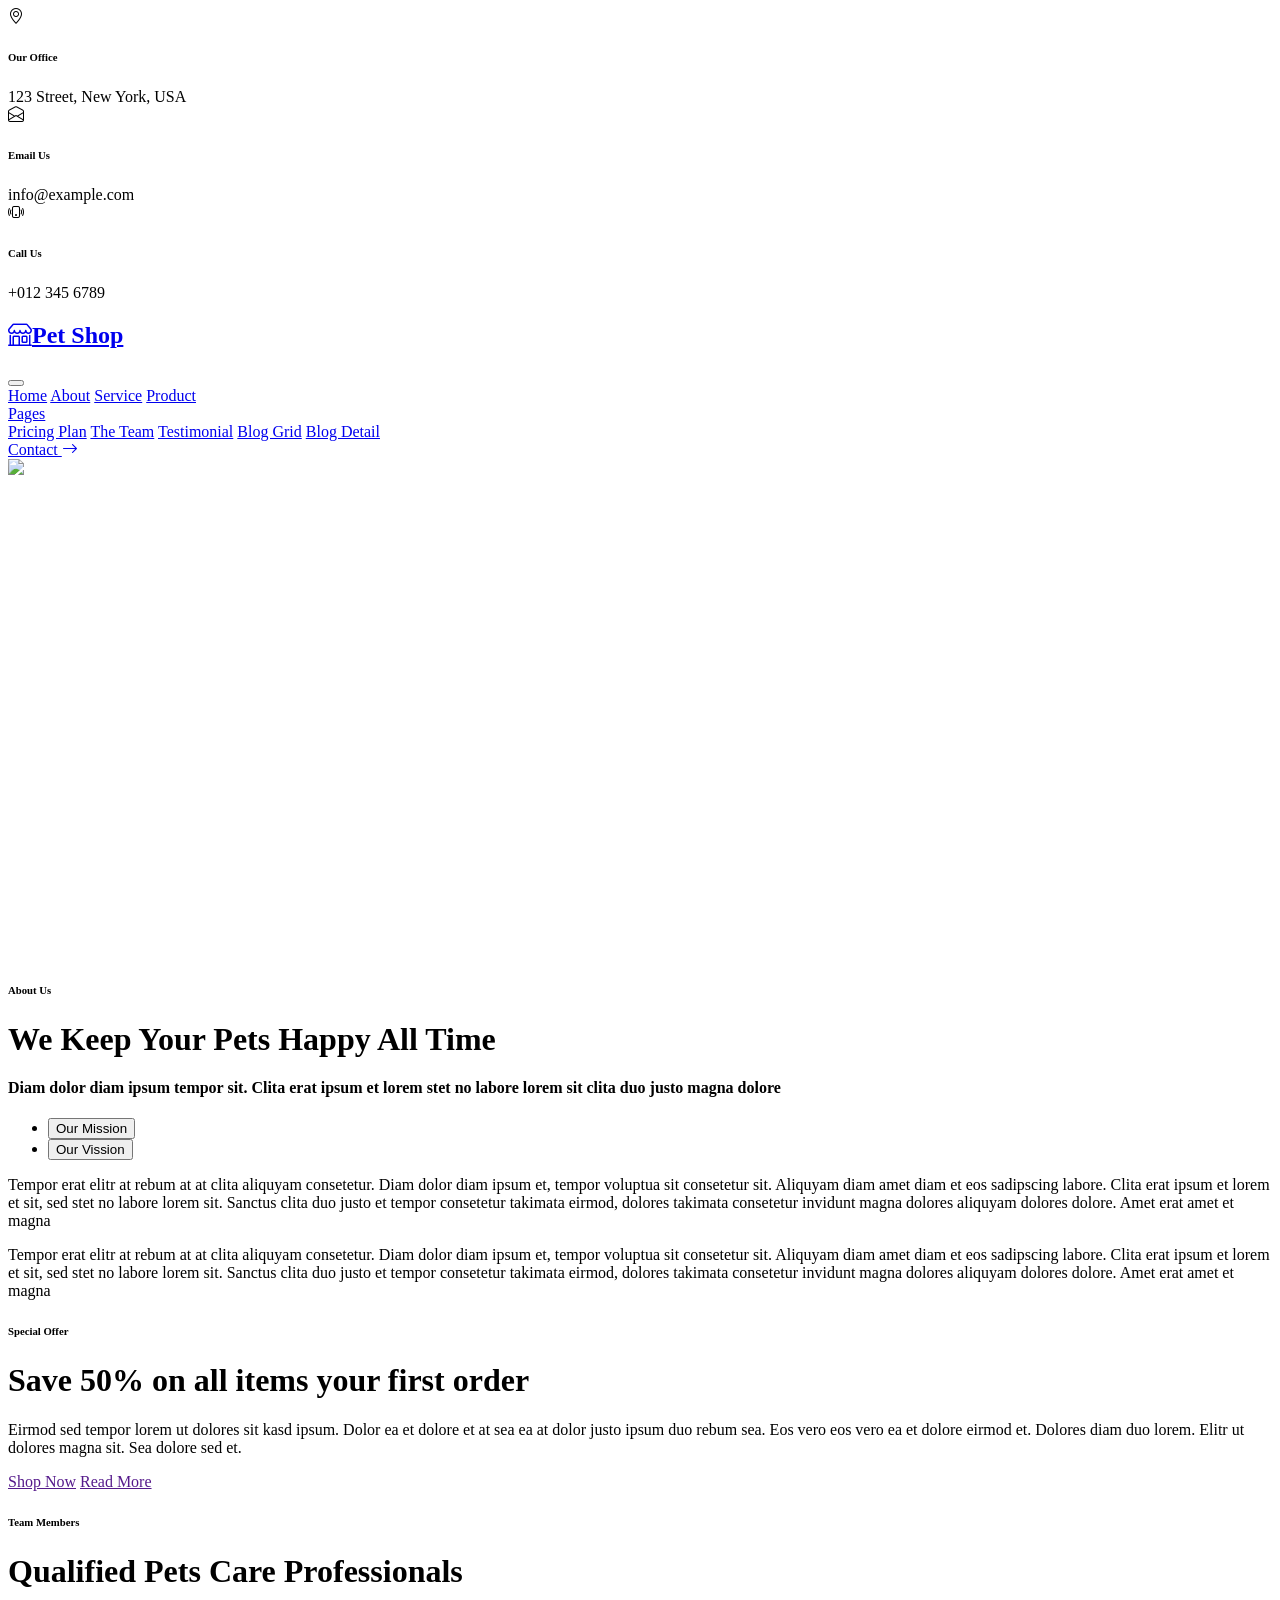
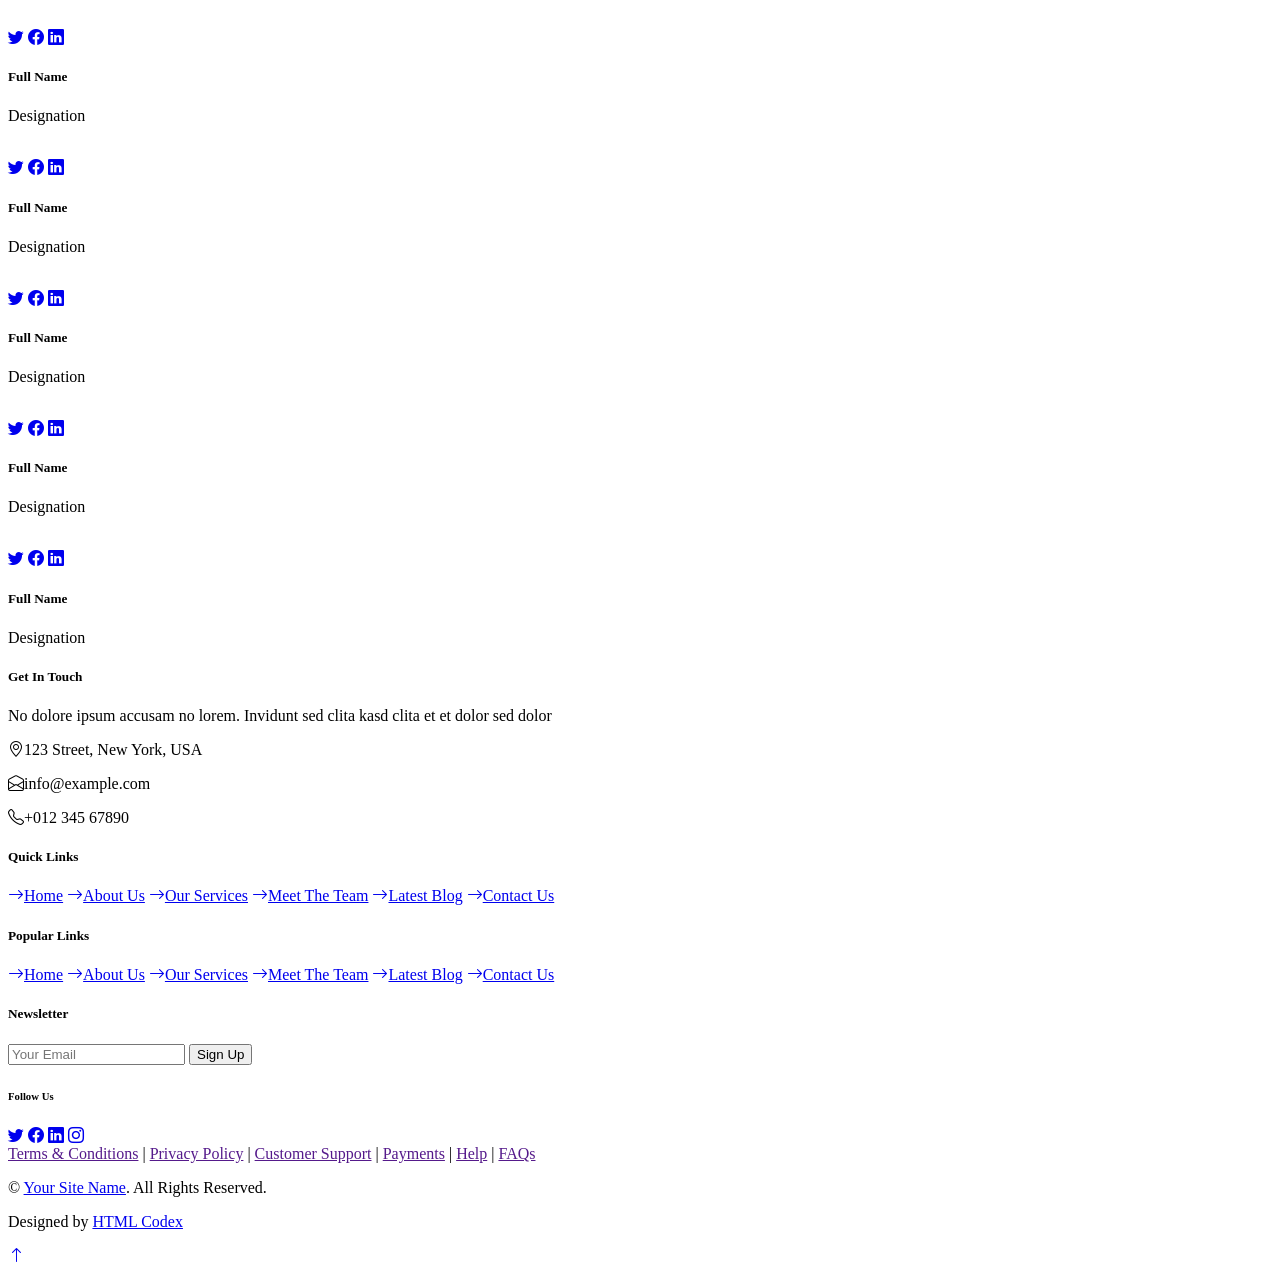
==== src/main/resources/templates/about.html @ d6f91686 "second commit" ====
<!DOCTYPE html>
<html lang="en">

<head>
    <meta charset="utf-8">
    <title>PET SHOP - Pet Shop Website Template</title>
    <meta content="width=device-width, initial-scale=1.0" name="viewport">
    <meta content="Free HTML Templates" name="keywords">
    <meta content="Free HTML Templates" name="description">

    <!-- Favicon -->
    <link href="img/favicon.ico" rel="icon">

    <!-- Google Web Fonts -->
    <link rel="preconnect" href="https://fonts.gstatic.com">
    <link href="https://fonts.googleapis.com/css2?family=Poppins&family=Roboto:wght@700&display=swap" rel="stylesheet">  

    <!-- Icon Font Stylesheet -->
    <link href="https://cdn.jsdelivr.net/npm/bootstrap-icons@1.4.1/font/bootstrap-icons.css" rel="stylesheet">
    <link href="lib/flaticon/font/flaticon.css" rel="stylesheet">

    <!-- Libraries Stylesheet -->
    <link href="lib/owlcarousel/assets/owl.carousel.min.css" rel="stylesheet">

    <!-- Customized Bootstrap Stylesheet -->
    <link href="css/bootstrap.min.css" rel="stylesheet">

    <!-- Template Stylesheet -->
    <link href="css/style.css" rel="stylesheet">
</head>

<body>
    <!-- Topbar Start -->
    <div class="container-fluid border-bottom d-none d-lg-block">
        <div class="row gx-0">
            <div class="col-lg-4 text-center py-2">
                <div class="d-inline-flex align-items-center">
                    <i class="bi bi-geo-alt fs-1 text-primary me-3"></i>
                    <div class="text-start">
                        <h6 class="text-uppercase mb-1">Our Office</h6>
                        <span>123 Street, New York, USA</span>
                    </div>
                </div>
            </div>
            <div class="col-lg-4 text-center border-start border-end py-2">
                <div class="d-inline-flex align-items-center">
                    <i class="bi bi-envelope-open fs-1 text-primary me-3"></i>
                    <div class="text-start">
                        <h6 class="text-uppercase mb-1">Email Us</h6>
                        <span>info@example.com</span>
                    </div>
                </div>
            </div>
            <div class="col-lg-4 text-center py-2">
                <div class="d-inline-flex align-items-center">
                    <i class="bi bi-phone-vibrate fs-1 text-primary me-3"></i>
                    <div class="text-start">
                        <h6 class="text-uppercase mb-1">Call Us</h6>
                        <span>+012 345 6789</span>
                    </div>
                </div>
            </div>
        </div>
    </div>
    <!-- Topbar End -->


    <!-- Navbar Start -->
    <nav class="navbar navbar-expand-lg bg-white navbar-light shadow-sm py-3 py-lg-0 px-3 px-lg-0 mb-5">
        <a href="index.html" class="navbar-brand ms-lg-5">
            <h1 class="m-0 text-uppercase text-dark"><i class="bi bi-shop fs-1 text-primary me-3"></i>Pet Shop</h1>
        </a>
        <button class="navbar-toggler" type="button" data-bs-toggle="collapse" data-bs-target="#navbarCollapse">
            <span class="navbar-toggler-icon"></span>
        </button>
        <div class="collapse navbar-collapse" id="navbarCollapse">
            <div class="navbar-nav ms-auto py-0">
                <a href="index.html" class="nav-item nav-link">Home</a>
                <a href="about.html" class="nav-item nav-link active">About</a>
                <a href="service.html" class="nav-item nav-link">Service</a>
                <a href="product.html" class="nav-item nav-link">Product</a>
                <div class="nav-item dropdown">
                    <a href="#" class="nav-link dropdown-toggle" data-bs-toggle="dropdown">Pages</a>
                    <div class="dropdown-menu m-0">
                        <a href="price.html" class="dropdown-item">Pricing Plan</a>
                        <a href="team.html" class="dropdown-item">The Team</a>
                        <a href="testimonial.html" class="dropdown-item">Testimonial</a>
                        <a href="blog.html" class="dropdown-item">Blog Grid</a>
                        <a href="detail.html" class="dropdown-item">Blog Detail</a>
                    </div>
                </div>
                <a href="contact.html" class="nav-item nav-link nav-contact bg-primary text-white px-5 ms-lg-5">Contact <i class="bi bi-arrow-right"></i></a>
            </div>
        </div>
    </nav>
    <!-- Navbar End -->


    <!-- About Start -->
    <div class="container-fluid py-5">
        <div class="container">
            <div class="row gx-5">
                <div class="col-lg-5 mb-5 mb-lg-0" style="min-height: 500px;">
                    <div class="position-relative h-100">
                        <img class="position-absolute w-100 h-100 rounded" src="img/about.jpg" style="object-fit: cover;">
                    </div>
                </div>
                <div class="col-lg-7">
                    <div class="border-start border-5 border-primary ps-5 mb-5">
                        <h6 class="text-primary text-uppercase">About Us</h6>
                        <h1 class="display-5 text-uppercase mb-0">We Keep Your Pets Happy All Time</h1>
                    </div>
                    <h4 class="text-body mb-4">Diam dolor diam ipsum tempor sit. Clita erat ipsum et lorem stet no labore lorem sit clita duo justo magna dolore</h4>
                    <div class="bg-light p-4">
                        <ul class="nav nav-pills justify-content-between mb-3" id="pills-tab" role="tablist">
                            <li class="nav-item w-50" role="presentation">
                                <button class="nav-link text-uppercase w-100 active" id="pills-1-tab" data-bs-toggle="pill"
                                    data-bs-target="#pills-1" type="button" role="tab" aria-controls="pills-1"
                                    aria-selected="true">Our Mission</button>
                            </li>
                            <li class="nav-item w-50" role="presentation">
                                <button class="nav-link text-uppercase w-100" id="pills-2-tab" data-bs-toggle="pill"
                                    data-bs-target="#pills-2" type="button" role="tab" aria-controls="pills-2"
                                    aria-selected="false">Our Vission</button>
                            </li>
                        </ul>
                        <div class="tab-content" id="pills-tabContent">
                            <div class="tab-pane fade show active" id="pills-1" role="tabpanel" aria-labelledby="pills-1-tab">
                                <p class="mb-0">Tempor erat elitr at rebum at at clita aliquyam consetetur. Diam dolor diam ipsum et, tempor voluptua sit consetetur sit. Aliquyam diam amet diam et eos sadipscing labore. Clita erat ipsum et lorem et sit, sed stet no labore lorem sit. Sanctus clita duo justo et tempor consetetur takimata eirmod, dolores takimata consetetur invidunt magna dolores aliquyam dolores dolore. Amet erat amet et magna</p>
                            </div>
                            <div class="tab-pane fade" id="pills-2" role="tabpanel" aria-labelledby="pills-2-tab">
                                <p class="mb-0">Tempor erat elitr at rebum at at clita aliquyam consetetur. Diam dolor diam ipsum et, tempor voluptua sit consetetur sit. Aliquyam diam amet diam et eos sadipscing labore. Clita erat ipsum et lorem et sit, sed stet no labore lorem sit. Sanctus clita duo justo et tempor consetetur takimata eirmod, dolores takimata consetetur invidunt magna dolores aliquyam dolores dolore. Amet erat amet et magna</p>
                            </div>
                        </div>
                    </div>
                </div>
            </div>
        </div>
    </div>
    <!-- About End -->


    <!-- Offer Start -->
    <div class="container-fluid bg-offer my-5 py-5">
        <div class="container py-5">
            <div class="row gx-5 justify-content-start">
                <div class="col-lg-7">
                    <div class="border-start border-5 border-dark ps-5 mb-5">
                        <h6 class="text-dark text-uppercase">Special Offer</h6>
                        <h1 class="display-5 text-uppercase text-white mb-0">Save 50% on all items your first order</h1>
                    </div>
                    <p class="text-white mb-4">Eirmod sed tempor lorem ut dolores sit kasd ipsum. Dolor ea et dolore et at sea ea at dolor justo ipsum duo rebum sea. Eos vero eos vero ea et dolore eirmod et. Dolores diam duo lorem. Elitr ut dolores magna sit. Sea dolore sed et.</p>
                    <a href="" class="btn btn-light py-md-3 px-md-5 me-3">Shop Now</a>
                    <a href="" class="btn btn-outline-light py-md-3 px-md-5">Read More</a>
                </div>
            </div>
        </div>
    </div>
    <!-- Offer End -->


    <!-- Team Start -->
    <div class="container-fluid py-5">
        <div class="container">
            <div class="border-start border-5 border-primary ps-5 mb-5" style="max-width: 600px;">
                <h6 class="text-primary text-uppercase">Team Members</h6>
                <h1 class="display-5 text-uppercase mb-0">Qualified Pets Care Professionals</h1>
            </div>
            <div class="owl-carousel team-carousel position-relative" style="padding-right: 25px;">
                <div class="team-item">
                    <div class="position-relative overflow-hidden">
                        <img class="img-fluid w-100" src="img/team-1.jpg" alt="">
                        <div class="team-overlay">
                            <div class="d-flex align-items-center justify-content-start">
                                <a class="btn btn-light btn-square mx-1" href="#"><i class="bi bi-twitter"></i></a>
                                <a class="btn btn-light btn-square mx-1" href="#"><i class="bi bi-facebook"></i></a>
                                <a class="btn btn-light btn-square mx-1" href="#"><i class="bi bi-linkedin"></i></a>
                            </div>
                        </div>
                    </div>
                    <div class="bg-light text-center p-4">
                        <h5 class="text-uppercase">Full Name</h5>
                        <p class="m-0">Designation</p>
                    </div>
                </div>
                <div class="team-item">
                    <div class="position-relative overflow-hidden">
                        <img class="img-fluid w-100" src="img/team-2.jpg" alt="">
                        <div class="team-overlay">
                            <div class="d-flex align-items-center justify-content-start">
                                <a class="btn btn-light btn-square mx-1" href="#"><i class="bi bi-twitter"></i></a>
                                <a class="btn btn-light btn-square mx-1" href="#"><i class="bi bi-facebook"></i></a>
                                <a class="btn btn-light btn-square mx-1" href="#"><i class="bi bi-linkedin"></i></a>
                            </div>
                        </div>
                    </div>
                    <div class="bg-light text-center p-4">
                        <h5 class="text-uppercase">Full Name</h5>
                        <p class="m-0">Designation</p>
                    </div>
                </div>
                <div class="team-item">
                    <div class="position-relative overflow-hidden">
                        <img class="img-fluid w-100" src="img/team-3.jpg" alt="">
                        <div class="team-overlay">
                            <div class="d-flex align-items-center justify-content-start">
                                <a class="btn btn-light btn-square mx-1" href="#"><i class="bi bi-twitter"></i></a>
                                <a class="btn btn-light btn-square mx-1" href="#"><i class="bi bi-facebook"></i></a>
                                <a class="btn btn-light btn-square mx-1" href="#"><i class="bi bi-linkedin"></i></a>
                            </div>
                        </div>
                    </div>
                    <div class="bg-light text-center p-4">
                        <h5 class="text-uppercase">Full Name</h5>
                        <p class="m-0">Designation</p>
                    </div>
                </div>
                <div class="team-item">
                    <div class="position-relative overflow-hidden">
                        <img class="img-fluid w-100" src="img/team-4.jpg" alt="">
                        <div class="team-overlay">
                            <div class="d-flex align-items-center justify-content-start">
                                <a class="btn btn-light btn-square mx-1" href="#"><i class="bi bi-twitter"></i></a>
                                <a class="btn btn-light btn-square mx-1" href="#"><i class="bi bi-facebook"></i></a>
                                <a class="btn btn-light btn-square mx-1" href="#"><i class="bi bi-linkedin"></i></a>
                            </div>
                        </div>
                    </div>
                    <div class="bg-light text-center p-4">
                        <h5 class="text-uppercase">Full Name</h5>
                        <p class="m-0">Designation</p>
                    </div>
                </div>
                <div class="team-item">
                    <div class="position-relative overflow-hidden">
                        <img class="img-fluid w-100" src="img/team-5.jpg" alt="">
                        <div class="team-overlay">
                            <div class="d-flex align-items-center justify-content-start">
                                <a class="btn btn-light btn-square mx-1" href="#"><i class="bi bi-twitter"></i></a>
                                <a class="btn btn-light btn-square mx-1" href="#"><i class="bi bi-facebook"></i></a>
                                <a class="btn btn-light btn-square mx-1" href="#"><i class="bi bi-linkedin"></i></a>
                            </div>
                        </div>
                    </div>
                    <div class="bg-light text-center p-4">
                        <h5 class="text-uppercase">Full Name</h5>
                        <p class="m-0">Designation</p>
                    </div>
                </div>
            </div>
        </div>
    </div>
    <!-- Team End -->


    <!-- Footer Start -->
    <div class="container-fluid bg-light mt-5 py-5">
        <div class="container pt-5">
            <div class="row g-5">
                <div class="col-lg-3 col-md-6">
                    <h5 class="text-uppercase border-start border-5 border-primary ps-3 mb-4">Get In Touch</h5>
                    <p class="mb-4">No dolore ipsum accusam no lorem. Invidunt sed clita kasd clita et et dolor sed dolor</p>
                    <p class="mb-2"><i class="bi bi-geo-alt text-primary me-2"></i>123 Street, New York, USA</p>
                    <p class="mb-2"><i class="bi bi-envelope-open text-primary me-2"></i>info@example.com</p>
                    <p class="mb-0"><i class="bi bi-telephone text-primary me-2"></i>+012 345 67890</p>
                </div>
                <div class="col-lg-3 col-md-6">
                    <h5 class="text-uppercase border-start border-5 border-primary ps-3 mb-4">Quick Links</h5>
                    <div class="d-flex flex-column justify-content-start">
                        <a class="text-body mb-2" href="#"><i class="bi bi-arrow-right text-primary me-2"></i>Home</a>
                        <a class="text-body mb-2" href="#"><i class="bi bi-arrow-right text-primary me-2"></i>About Us</a>
                        <a class="text-body mb-2" href="#"><i class="bi bi-arrow-right text-primary me-2"></i>Our Services</a>
                        <a class="text-body mb-2" href="#"><i class="bi bi-arrow-right text-primary me-2"></i>Meet The Team</a>
                        <a class="text-body mb-2" href="#"><i class="bi bi-arrow-right text-primary me-2"></i>Latest Blog</a>
                        <a class="text-body" href="#"><i class="bi bi-arrow-right text-primary me-2"></i>Contact Us</a>
                    </div>
                </div>
                <div class="col-lg-3 col-md-6">
                    <h5 class="text-uppercase border-start border-5 border-primary ps-3 mb-4">Popular Links</h5>
                    <div class="d-flex flex-column justify-content-start">
                        <a class="text-body mb-2" href="#"><i class="bi bi-arrow-right text-primary me-2"></i>Home</a>
                        <a class="text-body mb-2" href="#"><i class="bi bi-arrow-right text-primary me-2"></i>About Us</a>
                        <a class="text-body mb-2" href="#"><i class="bi bi-arrow-right text-primary me-2"></i>Our Services</a>
                        <a class="text-body mb-2" href="#"><i class="bi bi-arrow-right text-primary me-2"></i>Meet The Team</a>
                        <a class="text-body mb-2" href="#"><i class="bi bi-arrow-right text-primary me-2"></i>Latest Blog</a>
                        <a class="text-body" href="#"><i class="bi bi-arrow-right text-primary me-2"></i>Contact Us</a>
                    </div>
                </div>
                <div class="col-lg-3 col-md-6">
                    <h5 class="text-uppercase border-start border-5 border-primary ps-3 mb-4">Newsletter</h5>
                    <form action="">
                        <div class="input-group">
                            <input type="text" class="form-control p-3" placeholder="Your Email">
                            <button class="btn btn-primary">Sign Up</button>
                        </div>
                    </form>
                    <h6 class="text-uppercase mt-4 mb-3">Follow Us</h6>
                    <div class="d-flex">
                        <a class="btn btn-outline-primary btn-square me-2" href="#"><i class="bi bi-twitter"></i></a>
                        <a class="btn btn-outline-primary btn-square me-2" href="#"><i class="bi bi-facebook"></i></a>
                        <a class="btn btn-outline-primary btn-square me-2" href="#"><i class="bi bi-linkedin"></i></a>
                        <a class="btn btn-outline-primary btn-square" href="#"><i class="bi bi-instagram"></i></a>
                    </div>
                </div>
                <div class="col-12 text-center text-body">
                    <a class="text-body" href="">Terms & Conditions</a>
                    <span class="mx-1">|</span>
                    <a class="text-body" href="">Privacy Policy</a>
                    <span class="mx-1">|</span>
                    <a class="text-body" href="">Customer Support</a>
                    <span class="mx-1">|</span>
                    <a class="text-body" href="">Payments</a>
                    <span class="mx-1">|</span>
                    <a class="text-body" href="">Help</a>
                    <span class="mx-1">|</span>
                    <a class="text-body" href="">FAQs</a>
                </div>
            </div>
        </div>
    </div>
    <div class="container-fluid bg-dark text-white-50 py-4">
        <div class="container">
            <div class="row g-5">
                <div class="col-md-6 text-center text-md-start">
                    <p class="mb-md-0">&copy; <a class="text-white" href="#">Your Site Name</a>. All Rights Reserved.</p>
                </div>
                <div class="col-md-6 text-center text-md-end">
                    <p class="mb-0">Designed by <a class="text-white" href="https://htmlcodex.com">HTML Codex</a></p>
                </div>
            </div>
        </div>
    </div>
    <!-- Footer End -->


    <!-- Back to Top -->
    <a href="#" class="btn btn-primary py-3 fs-4 back-to-top"><i class="bi bi-arrow-up"></i></a>


    <!-- JavaScript Libraries -->
    <script src="https://code.jquery.com/jquery-3.4.1.min.js"></script>
    <script src="https://cdn.jsdelivr.net/npm/bootstrap@5.0.0/dist/js/bootstrap.bundle.min.js"></script>
    <script src="lib/easing/easing.min.js"></script>
    <script src="lib/waypoints/waypoints.min.js"></script>
    <script src="lib/owlcarousel/owl.carousel.min.js"></script>

    <!-- Template Javascript -->
    <script src="js/main.js"></script>
</body>

</html>
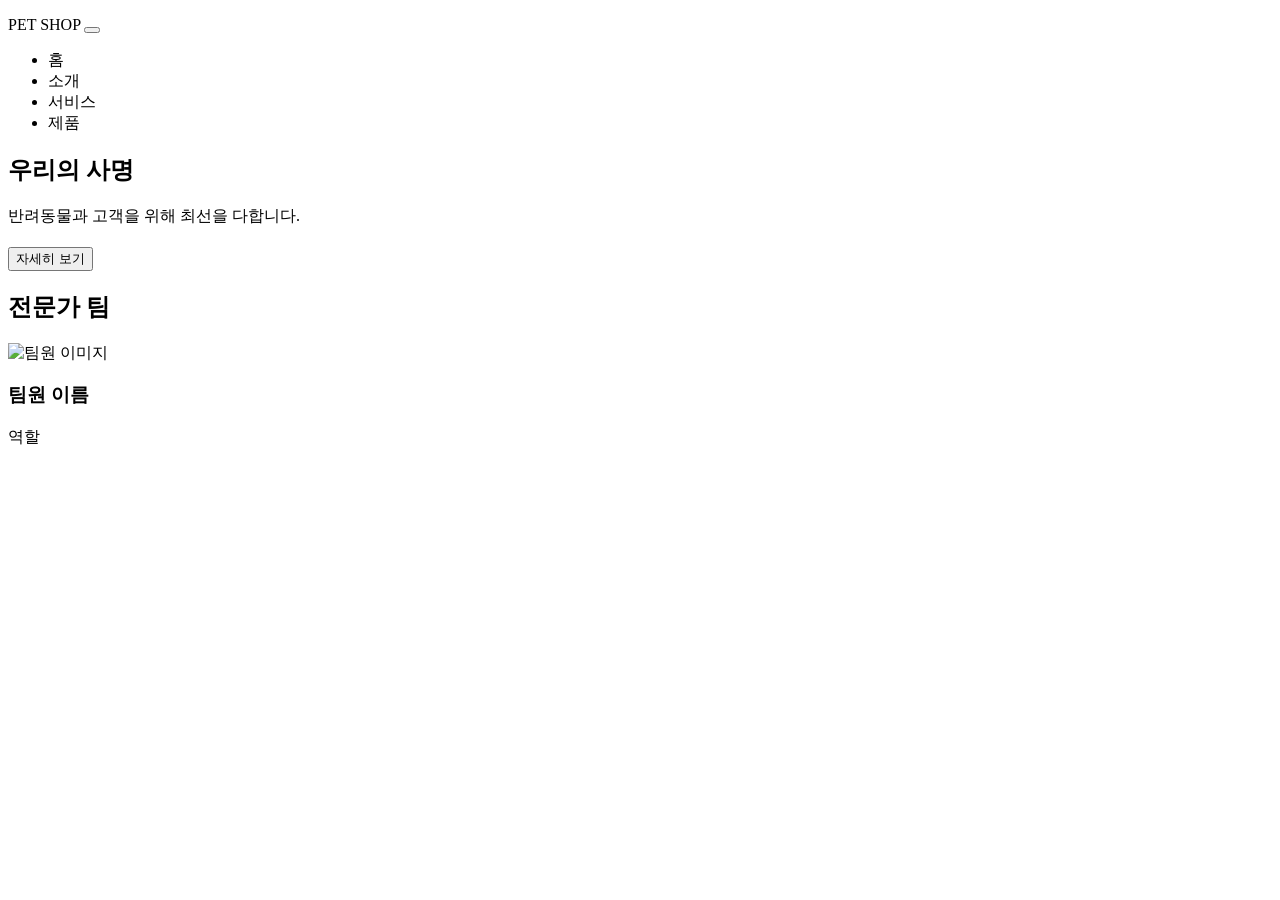
==== commit 43f8c846: ""index 중간점검"" ====
--- a/src/main/resources/templates/about.html
+++ b/src/main/resources/templates/about.html
@@ -1,351 +1,91 @@
 <!DOCTYPE html>
-<html lang="en">
+<html lang="ko" xmlns:th="http://www.thymeleaf.org">
+<head>
+    <meta charset="UTF-8">
+    <meta name="viewport" content="width=device-width, initial-scale=1.0">
+    <meta name="keywords" content="반려동물 가게, 애완동물, 사료">
+    <meta name="description" content="반려동물 전문 쇼핑몰">
+    <title th:text="${title}">PET SHOP</title>
+    <link rel="icon" href="/images/favicon.ico" type="image/x-icon">
+    <link rel="stylesheet" href="https://fonts.googleapis.com/css?family=Roboto:300,400,500,700&display=swap">
+    <link rel="stylesheet" href="/css/bootstrap.min.css">
+    <link rel="stylesheet" href="/css/owl.carousel.min.css">
+    <link rel="stylesheet" href="/css/owl.theme.default.min.css">
+    <link rel="stylesheet" href="/css/style.css">
+</head>
+<body>
 
-<head>
-    <meta charset="utf-8">
-    <title>PET SHOP - Pet Shop Website Template</title>
-    <meta content="width=device-width, initial-scale=1.0" name="viewport">
-    <meta content="Free HTML Templates" name="keywords">
-    <meta content="Free HTML Templates" name="description">
-
-    <!-- Favicon -->
-    <link href="img/favicon.ico" rel="icon">
-
-    <!-- Google Web Fonts -->
-    <link rel="preconnect" href="https://fonts.gstatic.com">
-    <link href="https://fonts.googleapis.com/css2?family=Poppins&family=Roboto:wght@700&display=swap" rel="stylesheet">  
-
-    <!-- Icon Font Stylesheet -->
-    <link href="https://cdn.jsdelivr.net/npm/bootstrap-icons@1.4.1/font/bootstrap-icons.css" rel="stylesheet">
-    <link href="lib/flaticon/font/flaticon.css" rel="stylesheet">
-
-    <!-- Libraries Stylesheet -->
-    <link href="lib/owlcarousel/assets/owl.carousel.min.css" rel="stylesheet">
-
-    <!-- Customized Bootstrap Stylesheet -->
-    <link href="css/bootstrap.min.css" rel="stylesheet">
-
-    <!-- Template Stylesheet -->
-    <link href="css/style.css" rel="stylesheet">
-</head>
-
-<body>
-    <!-- Topbar Start -->
-    <div class="container-fluid border-bottom d-none d-lg-block">
-        <div class="row gx-0">
-            <div class="col-lg-4 text-center py-2">
-                <div class="d-inline-flex align-items-center">
-                    <i class="bi bi-geo-alt fs-1 text-primary me-3"></i>
-                    <div class="text-start">
-                        <h6 class="text-uppercase mb-1">Our Office</h6>
-                        <span>123 Street, New York, USA</span>
-                    </div>
-                </div>
-            </div>
-            <div class="col-lg-4 text-center border-start border-end py-2">
-                <div class="d-inline-flex align-items-center">
-                    <i class="bi bi-envelope-open fs-1 text-primary me-3"></i>
-                    <div class="text-start">
-                        <h6 class="text-uppercase mb-1">Email Us</h6>
-                        <span>info@example.com</span>
-                    </div>
-                </div>
-            </div>
-            <div class="col-lg-4 text-center py-2">
-                <div class="d-inline-flex align-items-center">
-                    <i class="bi bi-phone-vibrate fs-1 text-primary me-3"></i>
-                    <div class="text-start">
-                        <h6 class="text-uppercase mb-1">Call Us</h6>
-                        <span>+012 345 6789</span>
-                    </div>
+<!-- Top Bar -->
+<div class="topbar">
+    <div class="container">
+        <div class="row">
+            <div class="col-md-6">
+                <div class="contact-info">
+                    <p th:text="'주소: ' + ${address}"></p>
+                    <p th:text="'이메일: ' + ${email}"></p>
+                    <p th:text="'전화: ' + ${phone}"></p>
                 </div>
             </div>
         </div>
     </div>
-    <!-- Topbar End -->
+</div>
 
-
-    <!-- Navbar Start -->
-    <nav class="navbar navbar-expand-lg bg-white navbar-light shadow-sm py-3 py-lg-0 px-3 px-lg-0 mb-5">
-        <a href="index.html" class="navbar-brand ms-lg-5">
-            <h1 class="m-0 text-uppercase text-dark"><i class="bi bi-shop fs-1 text-primary me-3"></i>Pet Shop</h1>
-        </a>
-        <button class="navbar-toggler" type="button" data-bs-toggle="collapse" data-bs-target="#navbarCollapse">
+<!-- Navbar -->
+<nav class="navbar navbar-expand-lg navbar-light bg-light">
+    <div class="container">
+        <a class="navbar-brand" th:text="${siteName}">PET SHOP</a>
+        <button class="navbar-toggler" type="button" data-toggle="collapse" data-target="#navbarNav" aria-controls="navbarNav" aria-expanded="false" aria-label="Toggle navigation">
             <span class="navbar-toggler-icon"></span>
         </button>
-        <div class="collapse navbar-collapse" id="navbarCollapse">
-            <div class="navbar-nav ms-auto py-0">
-                <a href="index.html" class="nav-item nav-link">Home</a>
-                <a href="about.html" class="nav-item nav-link active">About</a>
-                <a href="service.html" class="nav-item nav-link">Service</a>
-                <a href="product.html" class="nav-item nav-link">Product</a>
-                <div class="nav-item dropdown">
-                    <a href="#" class="nav-link dropdown-toggle" data-bs-toggle="dropdown">Pages</a>
-                    <div class="dropdown-menu m-0">
-                        <a href="price.html" class="dropdown-item">Pricing Plan</a>
-                        <a href="team.html" class="dropdown-item">The Team</a>
-                        <a href="testimonial.html" class="dropdown-item">Testimonial</a>
-                        <a href="blog.html" class="dropdown-item">Blog Grid</a>
-                        <a href="detail.html" class="dropdown-item">Blog Detail</a>
-                    </div>
-                </div>
-                <a href="contact.html" class="nav-item nav-link nav-contact bg-primary text-white px-5 ms-lg-5">Contact <i class="bi bi-arrow-right"></i></a>
-            </div>
+        <div class="collapse navbar-collapse" id="navbarNav">
+            <ul class="navbar-nav">
+                <li class="nav-item"><a class="nav-link" th:href="@{/home}">홈</a></li>
+                <li class="nav-item"><a class="nav-link" th:href="@{/about}">소개</a></li>
+                <li class="nav-item"><a class="nav-link" th:href="@{/services}">서비스</a></li>
+                <li class="nav-item"><a class="nav-link" th:href="@{/products}">제품</a></li>
+            </ul>
         </div>
-    </nav>
-    <!-- Navbar End -->
+    </div>
+</nav>
 
+<!-- About Section -->
+<div class="about" th:style="'background-image: url(' + ${aboutImage} + ')'">
+    <div class="container">
+        <h2 th:text="${aboutTitle}">우리의 사명</h2>
+        <p th:text="${aboutDescription}">반려동물과 고객을 위해 최선을 다합니다.</p>
+    </div>
+</div>
 
-    <!-- About Start -->
-    <div class="container-fluid py-5">
-        <div class="container">
-            <div class="row gx-5">
-                <div class="col-lg-5 mb-5 mb-lg-0" style="min-height: 500px;">
-                    <div class="position-relative h-100">
-                        <img class="position-absolute w-100 h-100 rounded" src="img/about.jpg" style="object-fit: cover;">
-                    </div>
-                </div>
-                <div class="col-lg-7">
-                    <div class="border-start border-5 border-primary ps-5 mb-5">
-                        <h6 class="text-primary text-uppercase">About Us</h6>
-                        <h1 class="display-5 text-uppercase mb-0">We Keep Your Pets Happy All Time</h1>
-                    </div>
-                    <h4 class="text-body mb-4">Diam dolor diam ipsum tempor sit. Clita erat ipsum et lorem stet no labore lorem sit clita duo justo magna dolore</h4>
-                    <div class="bg-light p-4">
-                        <ul class="nav nav-pills justify-content-between mb-3" id="pills-tab" role="tablist">
-                            <li class="nav-item w-50" role="presentation">
-                                <button class="nav-link text-uppercase w-100 active" id="pills-1-tab" data-bs-toggle="pill"
-                                    data-bs-target="#pills-1" type="button" role="tab" aria-controls="pills-1"
-                                    aria-selected="true">Our Mission</button>
-                            </li>
-                            <li class="nav-item w-50" role="presentation">
-                                <button class="nav-link text-uppercase w-100" id="pills-2-tab" data-bs-toggle="pill"
-                                    data-bs-target="#pills-2" type="button" role="tab" aria-controls="pills-2"
-                                    aria-selected="false">Our Vission</button>
-                            </li>
-                        </ul>
-                        <div class="tab-content" id="pills-tabContent">
-                            <div class="tab-pane fade show active" id="pills-1" role="tabpanel" aria-labelledby="pills-1-tab">
-                                <p class="mb-0">Tempor erat elitr at rebum at at clita aliquyam consetetur. Diam dolor diam ipsum et, tempor voluptua sit consetetur sit. Aliquyam diam amet diam et eos sadipscing labore. Clita erat ipsum et lorem et sit, sed stet no labore lorem sit. Sanctus clita duo justo et tempor consetetur takimata eirmod, dolores takimata consetetur invidunt magna dolores aliquyam dolores dolore. Amet erat amet et magna</p>
-                            </div>
-                            <div class="tab-pane fade" id="pills-2" role="tabpanel" aria-labelledby="pills-2-tab">
-                                <p class="mb-0">Tempor erat elitr at rebum at at clita aliquyam consetetur. Diam dolor diam ipsum et, tempor voluptua sit consetetur sit. Aliquyam diam amet diam et eos sadipscing labore. Clita erat ipsum et lorem et sit, sed stet no labore lorem sit. Sanctus clita duo justo et tempor consetetur takimata eirmod, dolores takimata consetetur invidunt magna dolores aliquyam dolores dolore. Amet erat amet et magna</p>
-                            </div>
-                        </div>
-                    </div>
+<!-- Offer Section -->
+<div class="offer" th:style="'background-color: #000; color: #fff'">
+    <div class="container">
+        <h2 th:text="'첫 구매 시 50% 할인: ' + ${offer}"></h2>
+        <button class="btn btn-primary" th:onclick="${offerButtonAction}">자세히 보기</button>
+    </div>
+</div>
+
+<!-- Team Section -->
+<div class="team">
+    <div class="container">
+        <h2>전문가 팀</h2>
+        <div class="owl-carousel">
+            <div class="team-member" th:each="member : ${teamMembers}">
+                <img th:src="@{${member.image}}" alt="팀원 이미지">
+                <h3 th:text="${member.name}">팀원 이름</h3>
+                <p th:text="${member.role}">역할</p>
+                <div class="social-links">
+                    <a th:href="${member.socialMedia.link1}"><i class="fab fa-facebook-f"></i></a>
+                    <a th:href="${member.socialMedia.link2}"><i class="fab fa-twitter"></i></a>
+                    <a th:href="${member.socialMedia.link3}"><i class="fab fa-linkedin-in"></i></a>
                 </div>
             </div>
         </div>
     </div>
-    <!-- About End -->
+</div>
 
-
-    <!-- Offer Start -->
-    <div class="container-fluid bg-offer my-5 py-5">
-        <div class="container py-5">
-            <div class="row gx-5 justify-content-start">
-                <div class="col-lg-7">
-                    <div class="border-start border-5 border-dark ps-5 mb-5">
-                        <h6 class="text-dark text-uppercase">Special Offer</h6>
-                        <h1 class="display-5 text-uppercase text-white mb-0">Save 50% on all items your first order</h1>
-                    </div>
-                    <p class="text-white mb-4">Eirmod sed tempor lorem ut dolores sit kasd ipsum. Dolor ea et dolore et at sea ea at dolor justo ipsum duo rebum sea. Eos vero eos vero ea et dolore eirmod et. Dolores diam duo lorem. Elitr ut dolores magna sit. Sea dolore sed et.</p>
-                    <a href="" class="btn btn-light py-md-3 px-md-5 me-3">Shop Now</a>
-                    <a href="" class="btn btn-outline-light py-md-3 px-md-5">Read More</a>
-                </div>
-            </div>
-        </div>
-    </div>
-    <!-- Offer End -->
-
-
-    <!-- Team Start -->
-    <div class="container-fluid py-5">
-        <div class="container">
-            <div class="border-start border-5 border-primary ps-5 mb-5" style="max-width: 600px;">
-                <h6 class="text-primary text-uppercase">Team Members</h6>
-                <h1 class="display-5 text-uppercase mb-0">Qualified Pets Care Professionals</h1>
-            </div>
-            <div class="owl-carousel team-carousel position-relative" style="padding-right: 25px;">
-                <div class="team-item">
-                    <div class="position-relative overflow-hidden">
-                        <img class="img-fluid w-100" src="img/team-1.jpg" alt="">
-                        <div class="team-overlay">
-                            <div class="d-flex align-items-center justify-content-start">
-                                <a class="btn btn-light btn-square mx-1" href="#"><i class="bi bi-twitter"></i></a>
-                                <a class="btn btn-light btn-square mx-1" href="#"><i class="bi bi-facebook"></i></a>
-                                <a class="btn btn-light btn-square mx-1" href="#"><i class="bi bi-linkedin"></i></a>
-                            </div>
-                        </div>
-                    </div>
-                    <div class="bg-light text-center p-4">
-                        <h5 class="text-uppercase">Full Name</h5>
-                        <p class="m-0">Designation</p>
-                    </div>
-                </div>
-                <div class="team-item">
-                    <div class="position-relative overflow-hidden">
-                        <img class="img-fluid w-100" src="img/team-2.jpg" alt="">
-                        <div class="team-overlay">
-                            <div class="d-flex align-items-center justify-content-start">
-                                <a class="btn btn-light btn-square mx-1" href="#"><i class="bi bi-twitter"></i></a>
-                                <a class="btn btn-light btn-square mx-1" href="#"><i class="bi bi-facebook"></i></a>
-                                <a class="btn btn-light btn-square mx-1" href="#"><i class="bi bi-linkedin"></i></a>
-                            </div>
-                        </div>
-                    </div>
-                    <div class="bg-light text-center p-4">
-                        <h5 class="text-uppercase">Full Name</h5>
-                        <p class="m-0">Designation</p>
-                    </div>
-                </div>
-                <div class="team-item">
-                    <div class="position-relative overflow-hidden">
-                        <img class="img-fluid w-100" src="img/team-3.jpg" alt="">
-                        <div class="team-overlay">
-                            <div class="d-flex align-items-center justify-content-start">
-                                <a class="btn btn-light btn-square mx-1" href="#"><i class="bi bi-twitter"></i></a>
-                                <a class="btn btn-light btn-square mx-1" href="#"><i class="bi bi-facebook"></i></a>
-                                <a class="btn btn-light btn-square mx-1" href="#"><i class="bi bi-linkedin"></i></a>
-                            </div>
-                        </div>
-                    </div>
-                    <div class="bg-light text-center p-4">
-                        <h5 class="text-uppercase">Full Name</h5>
-                        <p class="m-0">Designation</p>
-                    </div>
-                </div>
-                <div class="team-item">
-                    <div class="position-relative overflow-hidden">
-                        <img class="img-fluid w-100" src="img/team-4.jpg" alt="">
-                        <div class="team-overlay">
-                            <div class="d-flex align-items-center justify-content-start">
-                                <a class="btn btn-light btn-square mx-1" href="#"><i class="bi bi-twitter"></i></a>
-                                <a class="btn btn-light btn-square mx-1" href="#"><i class="bi bi-facebook"></i></a>
-                                <a class="btn btn-light btn-square mx-1" href="#"><i class="bi bi-linkedin"></i></a>
-                            </div>
-                        </div>
-                    </div>
-                    <div class="bg-light text-center p-4">
-                        <h5 class="text-uppercase">Full Name</h5>
-                        <p class="m-0">Designation</p>
-                    </div>
-                </div>
-                <div class="team-item">
-                    <div class="position-relative overflow-hidden">
-                        <img class="img-fluid w-100" src="img/team-5.jpg" alt="">
-                        <div class="team-overlay">
-                            <div class="d-flex align-items-center justify-content-start">
-                                <a class="btn btn-light btn-square mx-1" href="#"><i class="bi bi-twitter"></i></a>
-                                <a class="btn btn-light btn-square mx-1" href="#"><i class="bi bi-facebook"></i></a>
-                                <a class="btn btn-light btn-square mx-1" href="#"><i class="bi bi-linkedin"></i></a>
-                            </div>
-                        </div>
-                    </div>
-                    <div class="bg-light text-center p-4">
-                        <h5 class="text-uppercase">Full Name</h5>
-                        <p class="m-0">Designation</p>
-                    </div>
-                </div>
-            </div>
-        </div>
-    </div>
-    <!-- Team End -->
-
-
-    <!-- Footer Start -->
-    <div class="container-fluid bg-light mt-5 py-5">
-        <div class="container pt-5">
-            <div class="row g-5">
-                <div class="col-lg-3 col-md-6">
-                    <h5 class="text-uppercase border-start border-5 border-primary ps-3 mb-4">Get In Touch</h5>
-                    <p class="mb-4">No dolore ipsum accusam no lorem. Invidunt sed clita kasd clita et et dolor sed dolor</p>
-                    <p class="mb-2"><i class="bi bi-geo-alt text-primary me-2"></i>123 Street, New York, USA</p>
-                    <p class="mb-2"><i class="bi bi-envelope-open text-primary me-2"></i>info@example.com</p>
-                    <p class="mb-0"><i class="bi bi-telephone text-primary me-2"></i>+012 345 67890</p>
-                </div>
-                <div class="col-lg-3 col-md-6">
-                    <h5 class="text-uppercase border-start border-5 border-primary ps-3 mb-4">Quick Links</h5>
-                    <div class="d-flex flex-column justify-content-start">
-                        <a class="text-body mb-2" href="#"><i class="bi bi-arrow-right text-primary me-2"></i>Home</a>
-                        <a class="text-body mb-2" href="#"><i class="bi bi-arrow-right text-primary me-2"></i>About Us</a>
-                        <a class="text-body mb-2" href="#"><i class="bi bi-arrow-right text-primary me-2"></i>Our Services</a>
-                        <a class="text-body mb-2" href="#"><i class="bi bi-arrow-right text-primary me-2"></i>Meet The Team</a>
-                        <a class="text-body mb-2" href="#"><i class="bi bi-arrow-right text-primary me-2"></i>Latest Blog</a>
-                        <a class="text-body" href="#"><i class="bi bi-arrow-right text-primary me-2"></i>Contact Us</a>
-                    </div>
-                </div>
-                <div class="col-lg-3 col-md-6">
-                    <h5 class="text-uppercase border-start border-5 border-primary ps-3 mb-4">Popular Links</h5>
-                    <div class="d-flex flex-column justify-content-start">
-                        <a class="text-body mb-2" href="#"><i class="bi bi-arrow-right text-primary me-2"></i>Home</a>
-                        <a class="text-body mb-2" href="#"><i class="bi bi-arrow-right text-primary me-2"></i>About Us</a>
-                        <a class="text-body mb-2" href="#"><i class="bi bi-arrow-right text-primary me-2"></i>Our Services</a>
-                        <a class="text-body mb-2" href="#"><i class="bi bi-arrow-right text-primary me-2"></i>Meet The Team</a>
-                        <a class="text-body mb-2" href="#"><i class="bi bi-arrow-right text-primary me-2"></i>Latest Blog</a>
-                        <a class="text-body" href="#"><i class="bi bi-arrow-right text-primary me-2"></i>Contact Us</a>
-                    </div>
-                </div>
-                <div class="col-lg-3 col-md-6">
-                    <h5 class="text-uppercase border-start border-5 border-primary ps-3 mb-4">Newsletter</h5>
-                    <form action="">
-                        <div class="input-group">
-                            <input type="text" class="form-control p-3" placeholder="Your Email">
-                            <button class="btn btn-primary">Sign Up</button>
-                        </div>
-                    </form>
-                    <h6 class="text-uppercase mt-4 mb-3">Follow Us</h6>
-                    <div class="d-flex">
-                        <a class="btn btn-outline-primary btn-square me-2" href="#"><i class="bi bi-twitter"></i></a>
-                        <a class="btn btn-outline-primary btn-square me-2" href="#"><i class="bi bi-facebook"></i></a>
-                        <a class="btn btn-outline-primary btn-square me-2" href="#"><i class="bi bi-linkedin"></i></a>
-                        <a class="btn btn-outline-primary btn-square" href="#"><i class="bi bi-instagram"></i></a>
-                    </div>
-                </div>
-                <div class="col-12 text-center text-body">
-                    <a class="text-body" href="">Terms & Conditions</a>
-                    <span class="mx-1">|</span>
-                    <a class="text-body" href="">Privacy Policy</a>
-                    <span class="mx-1">|</span>
-                    <a class="text-body" href="">Customer Support</a>
-                    <span class="mx-1">|</span>
-                    <a class="text-body" href="">Payments</a>
-                    <span class="mx-1">|</span>
-                    <a class="text-body" href="">Help</a>
-                    <span class="mx-1">|</span>
-                    <a class="text-body" href="">FAQs</a>
-                </div>
-            </div>
-        </div>
-    </div>
-    <div class="container-fluid bg-dark text-white-50 py-4">
-        <div class="container">
-            <div class="row g-5">
-                <div class="col-md-6 text-center text-md-start">
-                    <p class="mb-md-0">&copy; <a class="text-white" href="#">Your Site Name</a>. All Rights Reserved.</p>
-                </div>
-                <div class="col-md-6 text-center text-md-end">
-                    <p class="mb-0">Designed by <a class="text-white" href="https://htmlcodex.com">HTML Codex</a></p>
-                </div>
-            </div>
-        </div>
-    </div>
-    <!-- Footer End -->
-
-
-    <!-- Back to Top -->
-    <a href="#" class="btn btn-primary py-3 fs-4 back-to-top"><i class="bi bi-arrow-up"></i></a>
-
-
-    <!-- JavaScript Libraries -->
-    <script src="https://code.jquery.com/jquery-3.4.1.min.js"></script>
-    <script src="https://cdn.jsdelivr.net/npm/bootstrap@5.0.0/dist/js/bootstrap.bundle.min.js"></script>
-    <script src="lib/easing/easing.min.js"></script>
-    <script src="lib/waypoints/waypoints.min.js"></script>
-    <script src="lib/owlcarousel/owl.carousel.min.js"></script>
-
-    <!-- Template Javascript -->
-    <script src="js/main.js"></script>
+<script src="/js/jquery.min.js"></script>
+<script src="/js/bootstrap.bundle.min.js"></script>
+<script src="/js/owl.carousel.min.js"></script>
+<script src="/js/custom.js"></script>
 </body>
-
-</html>+</html>
